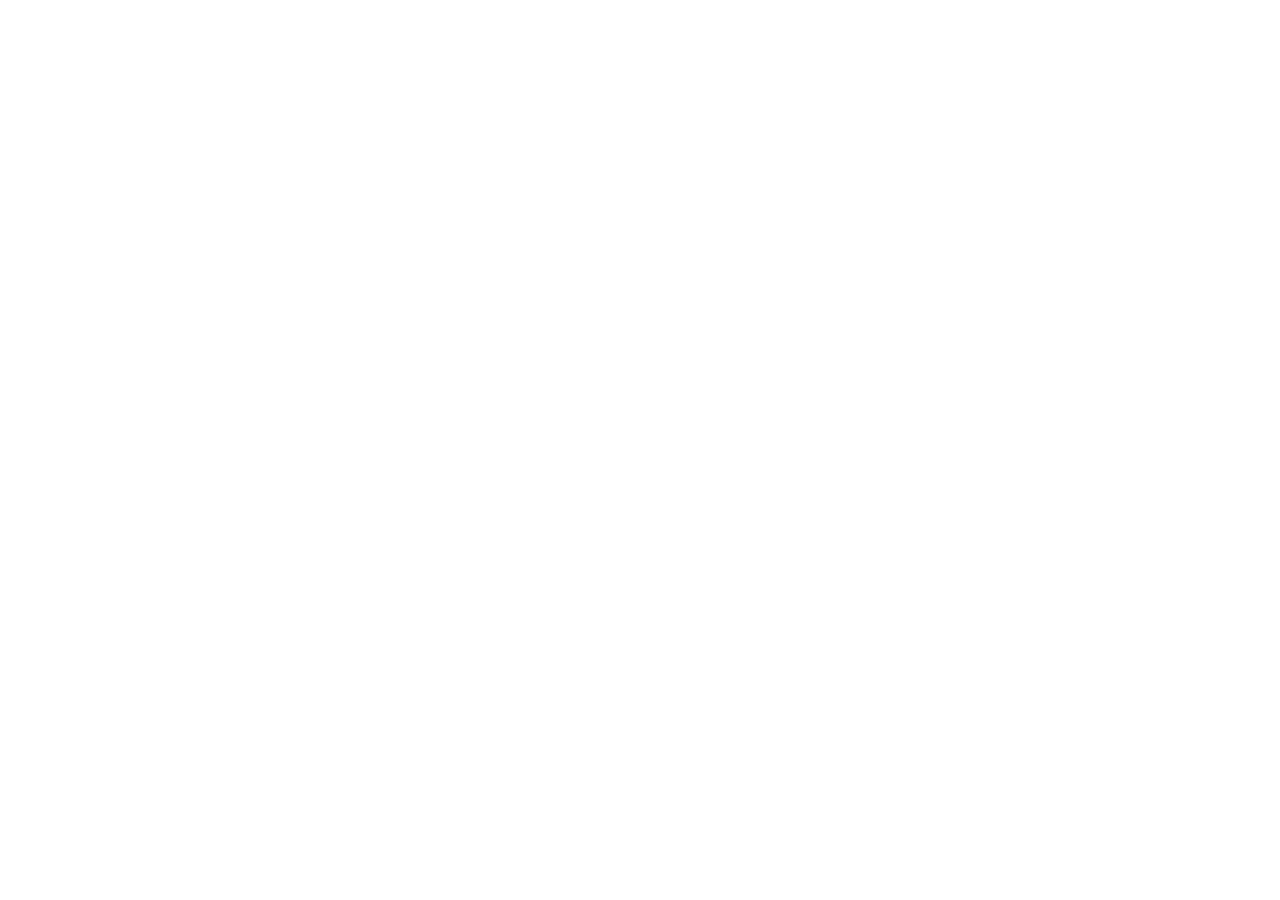
==== docs/index.html @ ca163476 "docs addded" ====
<!doctype html><html lang="en"><head><meta charset="utf-8"/><link rel="icon" href="/favicon.ico"/><meta name="viewport" content="width=device-width,initial-scale=1"/><meta name="theme-color" content="#000000"/><meta name="description" content="Web site created using create-react-app"/><link rel="apple-touch-icon" href="/logo192.png"/><link rel="manifest" href="/manifest.json"/><link rel="stylesheet" href="https://cdnjs.cloudflare.com/ajax/libs/animate.css/4.1.1/animate.min.css"/><title>Gif Expert App</title><link href="/static/css/main.b155a866.chunk.css" rel="stylesheet"></head><body><noscript>You need to enable JavaScript to run this app.</noscript><div id="root"></div><script>!function(e){function r(r){for(var n,a,i=r[0],c=r[1],l=r[2],f=0,s=[];f<i.length;f++)a=i[f],Object.prototype.hasOwnProperty.call(o,a)&&o[a]&&s.push(o[a][0]),o[a]=0;for(n in c)Object.prototype.hasOwnProperty.call(c,n)&&(e[n]=c[n]);for(p&&p(r);s.length;)s.shift()();return u.push.apply(u,l||[]),t()}function t(){for(var e,r=0;r<u.length;r++){for(var t=u[r],n=!0,i=1;i<t.length;i++){var c=t[i];0!==o[c]&&(n=!1)}n&&(u.splice(r--,1),e=a(a.s=t[0]))}return e}var n={},o={1:0},u=[];function a(r){if(n[r])return n[r].exports;var t=n[r]={i:r,l:!1,exports:{}};return e[r].call(t.exports,t,t.exports,a),t.l=!0,t.exports}a.e=function(e){var r=[],t=o[e];if(0!==t)if(t)r.push(t[2]);else{var n=new Promise((function(r,n){t=o[e]=[r,n]}));r.push(t[2]=n);var u,i=document.createElement("script");i.charset="utf-8",i.timeout=120,a.nc&&i.setAttribute("nonce",a.nc),i.src=function(e){return a.p+"static/js/"+({}[e]||e)+"."+{3:"ae8e5366"}[e]+".chunk.js"}(e);var c=new Error;u=function(r){i.onerror=i.onload=null,clearTimeout(l);var t=o[e];if(0!==t){if(t){var n=r&&("load"===r.type?"missing":r.type),u=r&&r.target&&r.target.src;c.message="Loading chunk "+e+" failed.\n("+n+": "+u+")",c.name="ChunkLoadError",c.type=n,c.request=u,t[1](c)}o[e]=void 0}};var l=setTimeout((function(){u({type:"timeout",target:i})}),12e4);i.onerror=i.onload=u,document.head.appendChild(i)}return Promise.all(r)},a.m=e,a.c=n,a.d=function(e,r,t){a.o(e,r)||Object.defineProperty(e,r,{enumerable:!0,get:t})},a.r=function(e){"undefined"!=typeof Symbol&&Symbol.toStringTag&&Object.defineProperty(e,Symbol.toStringTag,{value:"Module"}),Object.defineProperty(e,"__esModule",{value:!0})},a.t=function(e,r){if(1&r&&(e=a(e)),8&r)return e;if(4&r&&"object"==typeof e&&e&&e.__esModule)return e;var t=Object.create(null);if(a.r(t),Object.defineProperty(t,"default",{enumerable:!0,value:e}),2&r&&"string"!=typeof e)for(var n in e)a.d(t,n,function(r){return e[r]}.bind(null,n));return t},a.n=function(e){var r=e&&e.__esModule?function(){return e.default}:function(){return e};return a.d(r,"a",r),r},a.o=function(e,r){return Object.prototype.hasOwnProperty.call(e,r)},a.p="/",a.oe=function(e){throw console.error(e),e};var i=this["webpackJsonpgif-expert-app"]=this["webpackJsonpgif-expert-app"]||[],c=i.push.bind(i);i.push=r,i=i.slice();for(var l=0;l<i.length;l++)r(i[l]);var p=c;t()}([])</script><script src="/static/js/2.8b3e174d.chunk.js"></script><script src="/static/js/main.3f5bcc32.chunk.js"></script></body></html>
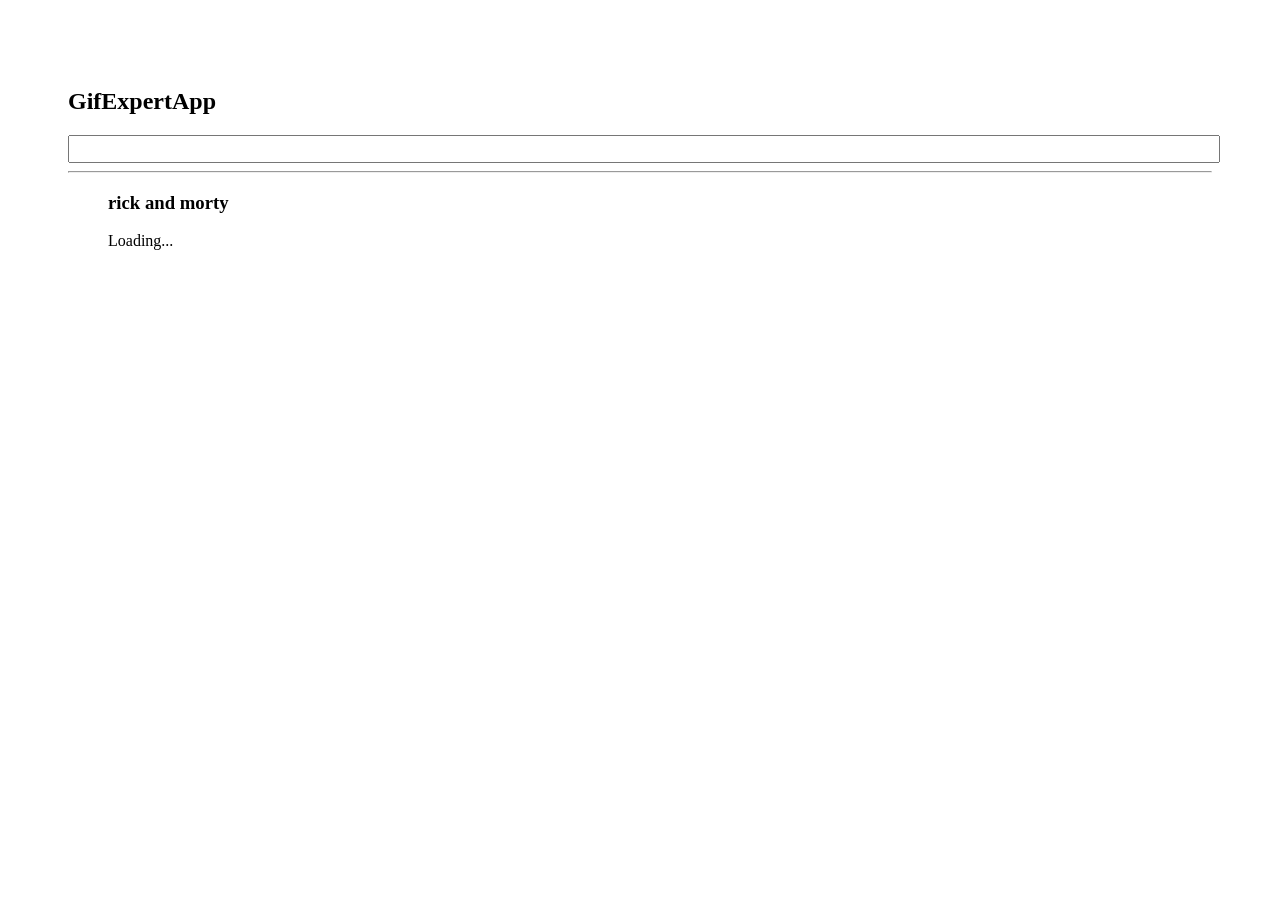
==== commit 2c6e49f3: "index.html updated" ====
--- a/docs/index.html
+++ b/docs/index.html
@@ -1 +1,24 @@
-<!doctype html><html lang="en"><head><meta charset="utf-8"/><link rel="icon" href="/favicon.ico"/><meta name="viewport" content="width=device-width,initial-scale=1"/><meta name="theme-color" content="#000000"/><meta name="description" content="Web site created using create-react-app"/><link rel="apple-touch-icon" href="/logo192.png"/><link rel="manifest" href="/manifest.json"/><link rel="stylesheet" href="https://cdnjs.cloudflare.com/ajax/libs/animate.css/4.1.1/animate.min.css"/><title>Gif Expert App</title><link href="/static/css/main.b155a866.chunk.css" rel="stylesheet"></head><body><noscript>You need to enable JavaScript to run this app.</noscript><div id="root"></div><script>!function(e){function r(r){for(var n,a,i=r[0],c=r[1],l=r[2],f=0,s=[];f<i.length;f++)a=i[f],Object.prototype.hasOwnProperty.call(o,a)&&o[a]&&s.push(o[a][0]),o[a]=0;for(n in c)Object.prototype.hasOwnProperty.call(c,n)&&(e[n]=c[n]);for(p&&p(r);s.length;)s.shift()();return u.push.apply(u,l||[]),t()}function t(){for(var e,r=0;r<u.length;r++){for(var t=u[r],n=!0,i=1;i<t.length;i++){var c=t[i];0!==o[c]&&(n=!1)}n&&(u.splice(r--,1),e=a(a.s=t[0]))}return e}var n={},o={1:0},u=[];function a(r){if(n[r])return n[r].exports;var t=n[r]={i:r,l:!1,exports:{}};return e[r].call(t.exports,t,t.exports,a),t.l=!0,t.exports}a.e=function(e){var r=[],t=o[e];if(0!==t)if(t)r.push(t[2]);else{var n=new Promise((function(r,n){t=o[e]=[r,n]}));r.push(t[2]=n);var u,i=document.createElement("script");i.charset="utf-8",i.timeout=120,a.nc&&i.setAttribute("nonce",a.nc),i.src=function(e){return a.p+"static/js/"+({}[e]||e)+"."+{3:"ae8e5366"}[e]+".chunk.js"}(e);var c=new Error;u=function(r){i.onerror=i.onload=null,clearTimeout(l);var t=o[e];if(0!==t){if(t){var n=r&&("load"===r.type?"missing":r.type),u=r&&r.target&&r.target.src;c.message="Loading chunk "+e+" failed.\n("+n+": "+u+")",c.name="ChunkLoadError",c.type=n,c.request=u,t[1](c)}o[e]=void 0}};var l=setTimeout((function(){u({type:"timeout",target:i})}),12e4);i.onerror=i.onload=u,document.head.appendChild(i)}return Promise.all(r)},a.m=e,a.c=n,a.d=function(e,r,t){a.o(e,r)||Object.defineProperty(e,r,{enumerable:!0,get:t})},a.r=function(e){"undefined"!=typeof Symbol&&Symbol.toStringTag&&Object.defineProperty(e,Symbol.toStringTag,{value:"Module"}),Object.defineProperty(e,"__esModule",{value:!0})},a.t=function(e,r){if(1&r&&(e=a(e)),8&r)return e;if(4&r&&"object"==typeof e&&e&&e.__esModule)return e;var t=Object.create(null);if(a.r(t),Object.defineProperty(t,"default",{enumerable:!0,value:e}),2&r&&"string"!=typeof e)for(var n in e)a.d(t,n,function(r){return e[r]}.bind(null,n));return t},a.n=function(e){var r=e&&e.__esModule?function(){return e.default}:function(){return e};return a.d(r,"a",r),r},a.o=function(e,r){return Object.prototype.hasOwnProperty.call(e,r)},a.p="/",a.oe=function(e){throw console.error(e),e};var i=this["webpackJsonpgif-expert-app"]=this["webpackJsonpgif-expert-app"]||[],c=i.push.bind(i);i.push=r,i=i.slice();for(var l=0;l<i.length;l++)r(i[l]);var p=c;t()}([])</script><script src="/static/js/2.8b3e174d.chunk.js"></script><script src="/static/js/main.3f5bcc32.chunk.js"></script></body></html>+<!doctype html>
+<html lang="en">
+
+<head>
+    <meta charset="utf-8" />
+    <link rel="icon" href="./favicon.ico" />
+    <meta name="viewport" content="width=device-width,initial-scale=1" />
+    <meta name="theme-color" content="#000000" />
+    <meta name="description" content="Web site created using create-react-app" />
+    <link rel="apple-touch-icon" href="./logo192.png" />
+    <link rel="manifest" href="./manifest.json" />
+    <link rel="stylesheet" href="https://cdnjs.cloudflare.com/ajax/libs/animate.css/4.1.1/animate.min.css" />
+    <title>Gif Expert App</title>
+    <link href="./static/css/main.b155a866.chunk.css" rel="stylesheet">
+</head>
+
+<body><noscript>You need to enable JavaScript to run this app.</noscript>
+    <div id="root"></div>
+    <script>!function (e) { function r(r) { for (var n, a, i = r[0], c = r[1], l = r[2], f = 0, s = []; f < i.length; f++)a = i[f], Object.prototype.hasOwnProperty.call(o, a) && o[a] && s.push(o[a][0]), o[a] = 0; for (n in c) Object.prototype.hasOwnProperty.call(c, n) && (e[n] = c[n]); for (p && p(r); s.length;)s.shift()(); return u.push.apply(u, l || []), t() } function t() { for (var e, r = 0; r < u.length; r++) { for (var t = u[r], n = !0, i = 1; i < t.length; i++) { var c = t[i]; 0 !== o[c] && (n = !1) } n && (u.splice(r--, 1), e = a(a.s = t[0])) } return e } var n = {}, o = { 1: 0 }, u = []; function a(r) { if (n[r]) return n[r].exports; var t = n[r] = { i: r, l: !1, exports: {} }; return e[r].call(t.exports, t, t.exports, a), t.l = !0, t.exports } a.e = function (e) { var r = [], t = o[e]; if (0 !== t) if (t) r.push(t[2]); else { var n = new Promise((function (r, n) { t = o[e] = [r, n] })); r.push(t[2] = n); var u, i = document.createElement("script"); i.charset = "utf-8", i.timeout = 120, a.nc && i.setAttribute("nonce", a.nc), i.src = function (e) { return a.p + "static/js/" + ({}[e] || e) + "." + { 3: "ae8e5366" }[e] + ".chunk.js" }(e); var c = new Error; u = function (r) { i.onerror = i.onload = null, clearTimeout(l); var t = o[e]; if (0 !== t) { if (t) { var n = r && ("load" === r.type ? "missing" : r.type), u = r && r.target && r.target.src; c.message = "Loading chunk " + e + " failed.\n(" + n + ": " + u + ")", c.name = "ChunkLoadError", c.type = n, c.request = u, t[1](c) } o[e] = void 0 } }; var l = setTimeout((function () { u({ type: "timeout", target: i }) }), 12e4); i.onerror = i.onload = u, document.head.appendChild(i) } return Promise.all(r) }, a.m = e, a.c = n, a.d = function (e, r, t) { a.o(e, r) || Object.defineProperty(e, r, { enumerable: !0, get: t }) }, a.r = function (e) { "undefined" != typeof Symbol && Symbol.toStringTag && Object.defineProperty(e, Symbol.toStringTag, { value: "Module" }), Object.defineProperty(e, "__esModule", { value: !0 }) }, a.t = function (e, r) { if (1 & r && (e = a(e)), 8 & r) return e; if (4 & r && "object" == typeof e && e && e.__esModule) return e; var t = Object.create(null); if (a.r(t), Object.defineProperty(t, "default", { enumerable: !0, value: e }), 2 & r && "string" != typeof e) for (var n in e) a.d(t, n, function (r) { return e[r] }.bind(null, n)); return t }, a.n = function (e) { var r = e && e.__esModule ? function () { return e.default } : function () { return e }; return a.d(r, "a", r), r }, a.o = function (e, r) { return Object.prototype.hasOwnProperty.call(e, r) }, a.p = "/", a.oe = function (e) { throw console.error(e), e }; var i = this["webpackJsonpgif-expert-app"] = this["webpackJsonpgif-expert-app"] || [], c = i.push.bind(i); i.push = r, i = i.slice(); for (var l = 0; l < i.length; l++)r(i[l]); var p = c; t() }([])</script>
+    <script src="./static/js/2.8b3e174d.chunk.js"></script>
+    <script src="./static/js/main.3f5bcc32.chunk.js"></script>
+</body>
+
+</html>
--- a/docs/static/css/main.b155a866.chunk.css
+++ b/docs/static/css/main.b155a866.chunk.css
@@ -0,0 +1,2 @@
+*{font-family:Cambria,Cochin,Georgia,Times,"Times New Roman",serif}body{padding:60px}input{font-size:1.2rem;width:100%;color:grey}.card-grid{display:flex;flex-direction:row;flex-wrap:wrap}.card{align-content:center;border:1px solid grey;border-radius:6px;overflow:hidden;margin-bottom:10px;margin-right:10px}.card p{padding:5px;text-align:center}.card img{max-height:170px;max-width:100%}
+/*# sourceMappingURL=main.b155a866.chunk.css.map */
